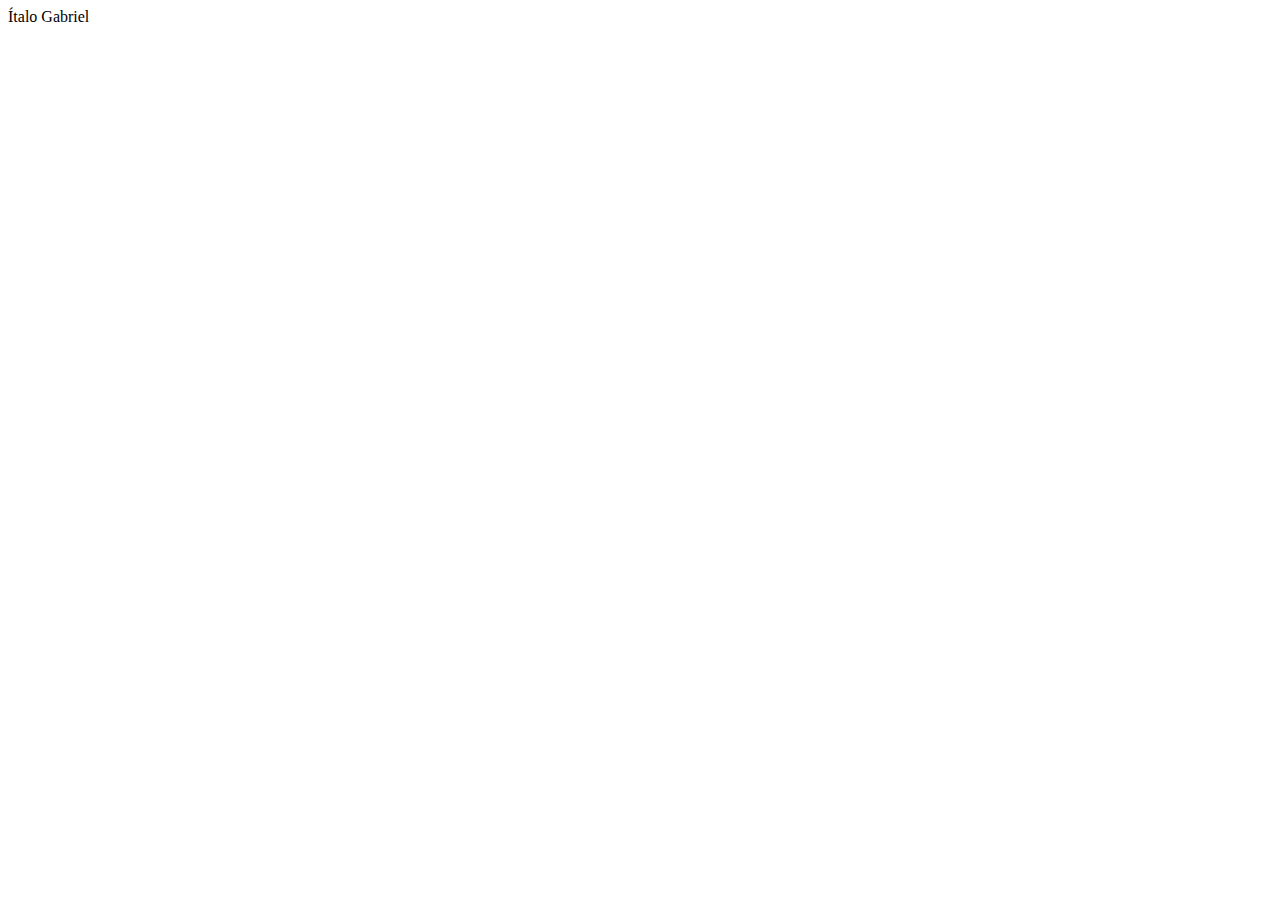
==== javascript/index.html @ 2e641a0a "Adicionando arquivos da aula de js" ====
<!DOCTYPE html>
<html lang="pt-br">
<head>
    <meta charset="UTF-8">
    <meta name="viewport" content="width=device-width, initial-scale=1.0">
    <meta http-equiv="X-UA-Compatible" content="ie=edge">
    <title>AprendendoJS</title>
</head>
<body>
    











    <script src="./script.js"></script>
</body>
</html>
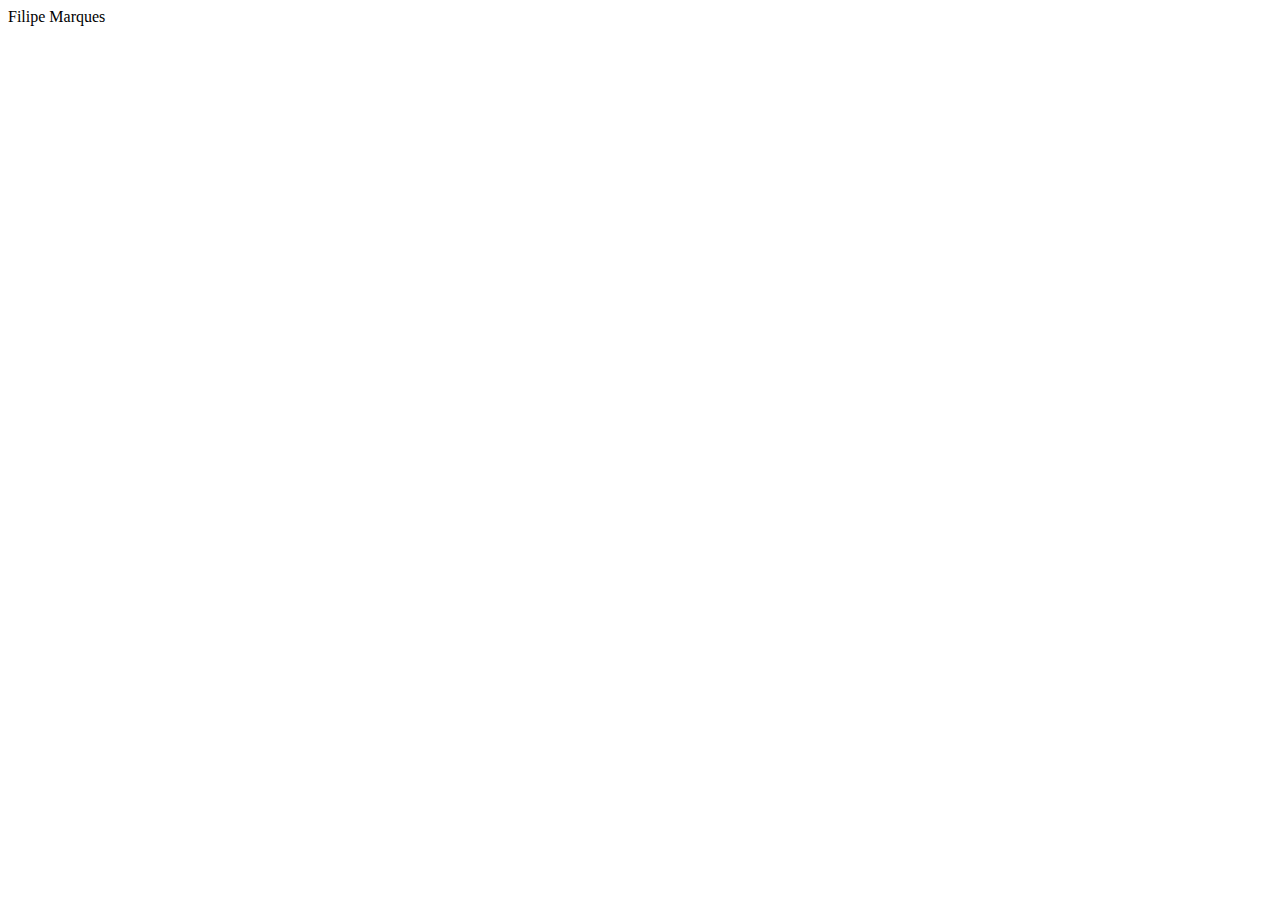
==== commit caa153d1: "Add js files" ====
--- a/javascript/index.html
+++ b/javascript/index.html
@@ -1,24 +1,12 @@
 <!DOCTYPE html>
 <html lang="pt-br">
-<head>
-    <meta charset="UTF-8">
-    <meta name="viewport" content="width=device-width, initial-scale=1.0">
-    <meta http-equiv="X-UA-Compatible" content="ie=edge">
-    <title>AprendendoJS</title>
-</head>
-<body>
-    
-
-
-
-
-
-
-
-
-
-
-
+  <head>
+    <meta charset="UTF-8" />
+    <meta name="viewport" content="width=device-width, initial-scale=1.0" />
+    <meta http-equiv="X-UA-Compatible" content="ie=edge" />
+    <title>Aprendendo JS</title>
+  </head>
+  <body>
     <script src="./script.js"></script>
-</body>
-</html>+  </body>
+</html>
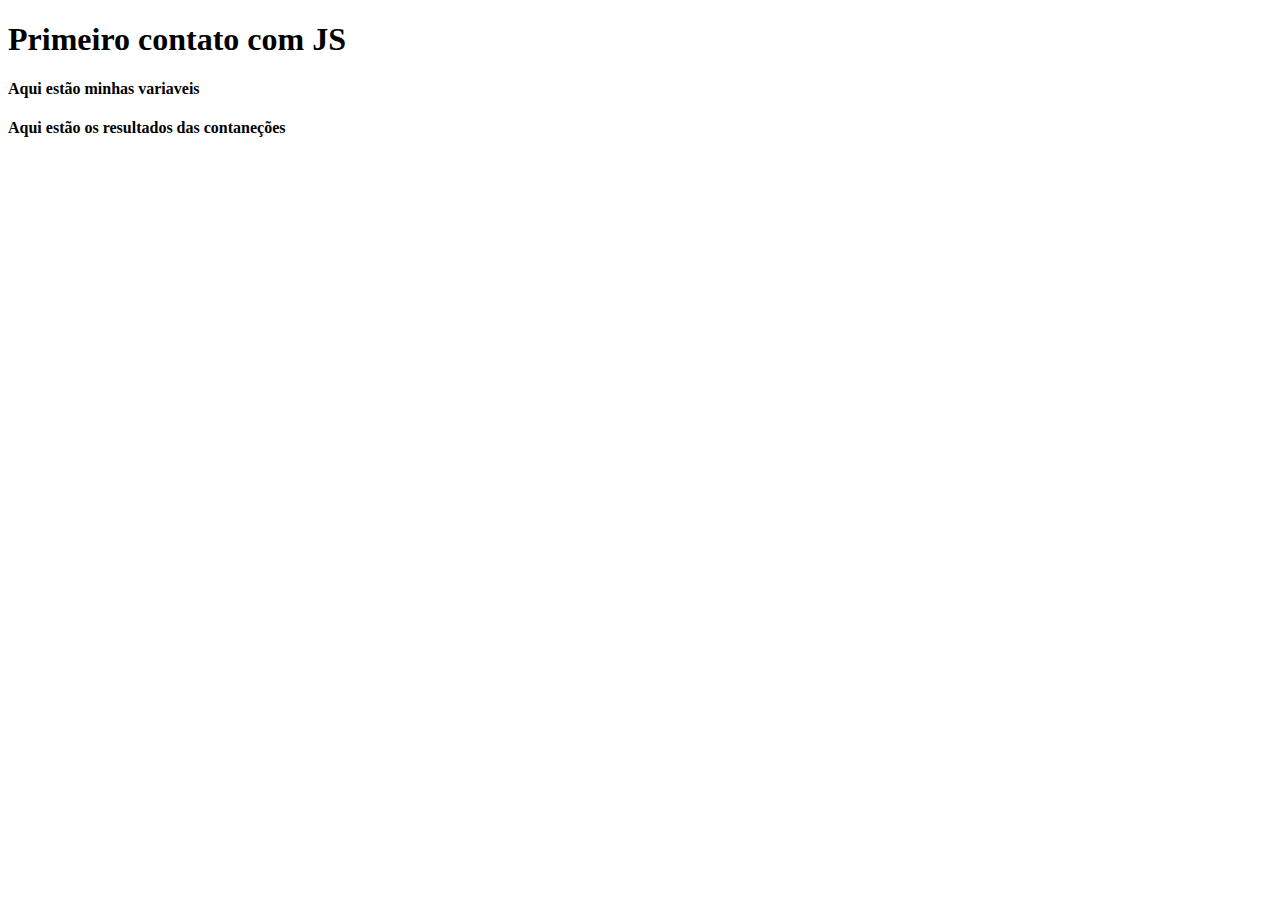
==== commit 3013d623: "Adicionado arquivos da aula 3 de JS e atividade 01" ====
--- a/javascript/index.html
+++ b/javascript/index.html
@@ -1,12 +1,33 @@
 <!DOCTYPE html>
 <html lang="pt-br">
-  <head>
-    <meta charset="UTF-8" />
-    <meta name="viewport" content="width=device-width, initial-scale=1.0" />
-    <meta http-equiv="X-UA-Compatible" content="ie=edge" />
-    <title>Aprendendo JS</title>
-  </head>
-  <body>
+<head>
+    <meta charset="UTF-8">
+    <meta name="viewport" content="width=device-width, initial-scale=1.0">
+    <meta http-equiv="X-UA-Compatible" content="ie=edge">
+    <title>AprendendoJS</title>
+    <link rel="stylesheet" href="estilos.css">
+</head>
+<body>
+    <h1>Primeiro contato com JS</h1>
+    <div id="variaveis">
+        <h4>Aqui estão minhas variaveis</h4>
+        <script>
+            noel = "Papai Noel"
+            peru = "Peru de Natal"
+            neve = "Neve"
+            rena = "Renas"
+
+            numNoel = 1
+            numPeru = 1
+
+        </script>
+    </div>
+    <div id="resultados">
+        <h4>Aqui estão os resultados das contaneções </h4>
+        <script>
+            document.write()
+        </script>
+    </div>
     <script src="./script.js"></script>
-  </body>
-</html>
+</body>
+</html>--- a/javascript/estilos.css
+++ b/javascript/estilos.css
@@ -0,0 +1,3 @@
+#variaveis {
+    
+}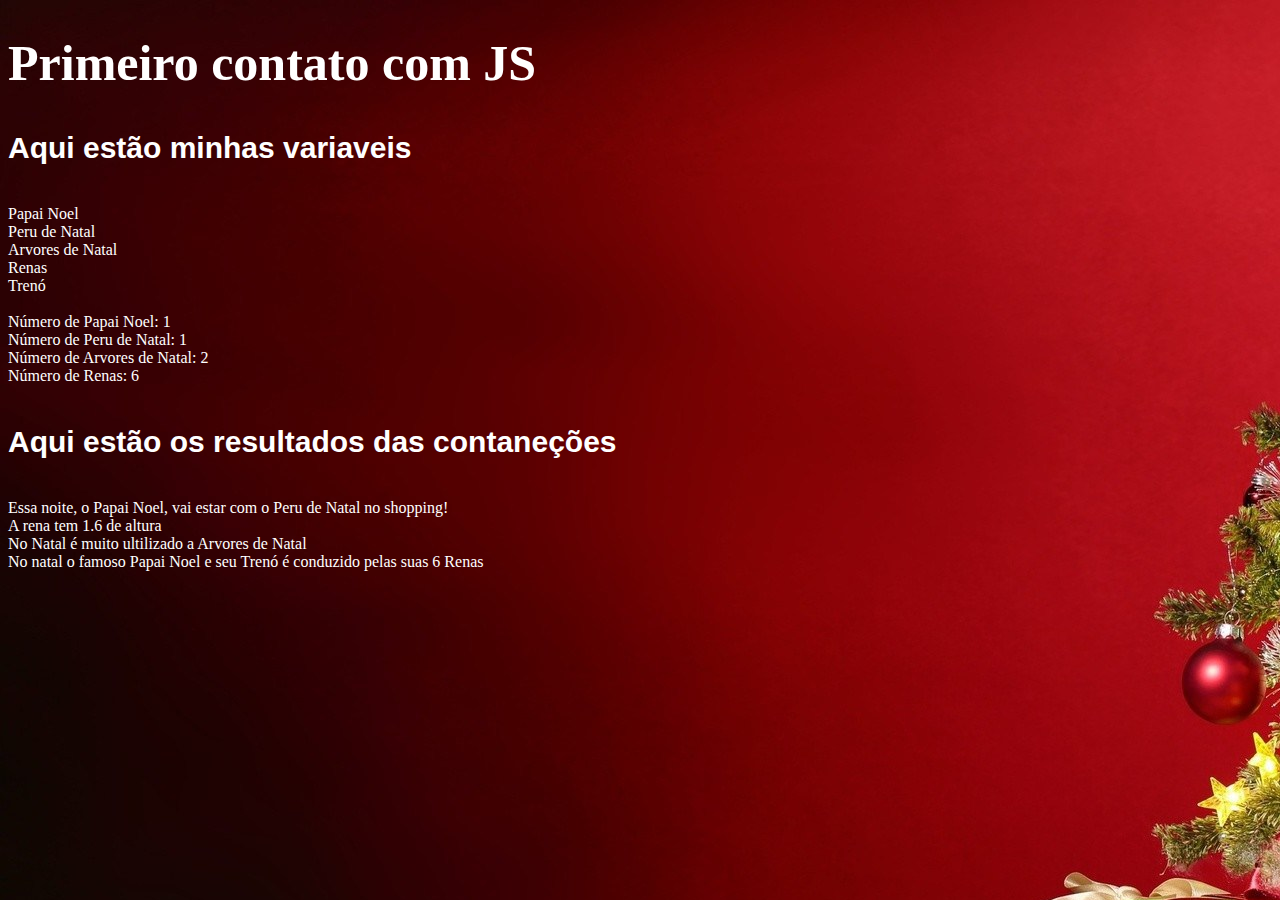
==== commit 4aab584a: "Arquivos da aula 1  de JS" ====
--- a/javascript/index.html
+++ b/javascript/index.html
@@ -1,6 +1,7 @@
 <!DOCTYPE html>
 <html lang="pt-br">
 <head>
+    
     <meta charset="UTF-8">
     <meta name="viewport" content="width=device-width, initial-scale=1.0">
     <meta http-equiv="X-UA-Compatible" content="ie=edge">
@@ -12,20 +13,53 @@
     <div id="variaveis">
         <h4>Aqui estão minhas variaveis</h4>
         <script>
-            noel = "Papai Noel"
-            peru = "Peru de Natal"
-            neve = "Neve"
-            rena = "Renas"
+            noel = "Papai Noel";
+            peru = "Peru de Natal";
+            arvore = "Arvores de Natal";
+            rena = "Renas";
+            treno = "Trenó";
 
-            numNoel = 1
-            numPeru = 1
+            numNoel = 1;
+            numPeru = 1;
+            numArvore = 2;
+            numRena = 6;
+            numTreno = 1;
 
+            diariaNoel = 250.30;
+            precoPeru = 80.50;
+            precoArvore = 150.30;
+            aulturaRena = 1.60;
+
+            document.write(noel);
+            document.write("<br>");
+            document.write(peru);
+            document.write("<br>");
+            document.write(arvore);
+            document.write("<br>");
+            document.write(rena);
+            document.write("<br>");
+            document.write(treno);
+            document.write("<br>");
+            document.write("<br>");
+            document.write(`Número de ${noel}: ${numNoel}`);
+            document.write("<br>");
+            document.write(`Número de ${peru}: ${numPeru}`);
+            document.write("<br>");
+            document.write(`Número de ${arvore}: ${numArvore} `);
+            document.write("<br>");
+            document.write(`Número de ${rena}: ${numRena} `);
         </script>
     </div>
     <div id="resultados">
         <h4>Aqui estão os resultados das contaneções </h4>
         <script>
-            document.write()
+            document.write(`Essa noite, o ${noel}, vai estar com o ${peru} no shopping!`);
+            document.write("<br>");
+            document.write(`A rena tem ${aulturaRena} de altura`);
+            document.write("<br>");
+            document.write(`No Natal é muito ultilizado a ${arvore} `);
+            document.write("<br>");
+            document.write(`No natal o famoso ${noel} e seu ${treno} é conduzido pelas suas ${numRena} ${rena} `);
         </script>
     </div>
     <script src="./script.js"></script>
--- a/javascript/estilos.css
+++ b/javascript/estilos.css
@@ -1,3 +1,15 @@
-#variaveis {
-    
+body {
+    background-image: url(./img/fundo.jpg);
+    background-repeat: no-repeat;
+    color: white;
+    width: 100%;
+}
+
+h4 {
+    font-size: 30px;
+    font-family: Arial, Helvetica, sans-serif;
+}
+
+h1 {
+    font-size: 50px;
 }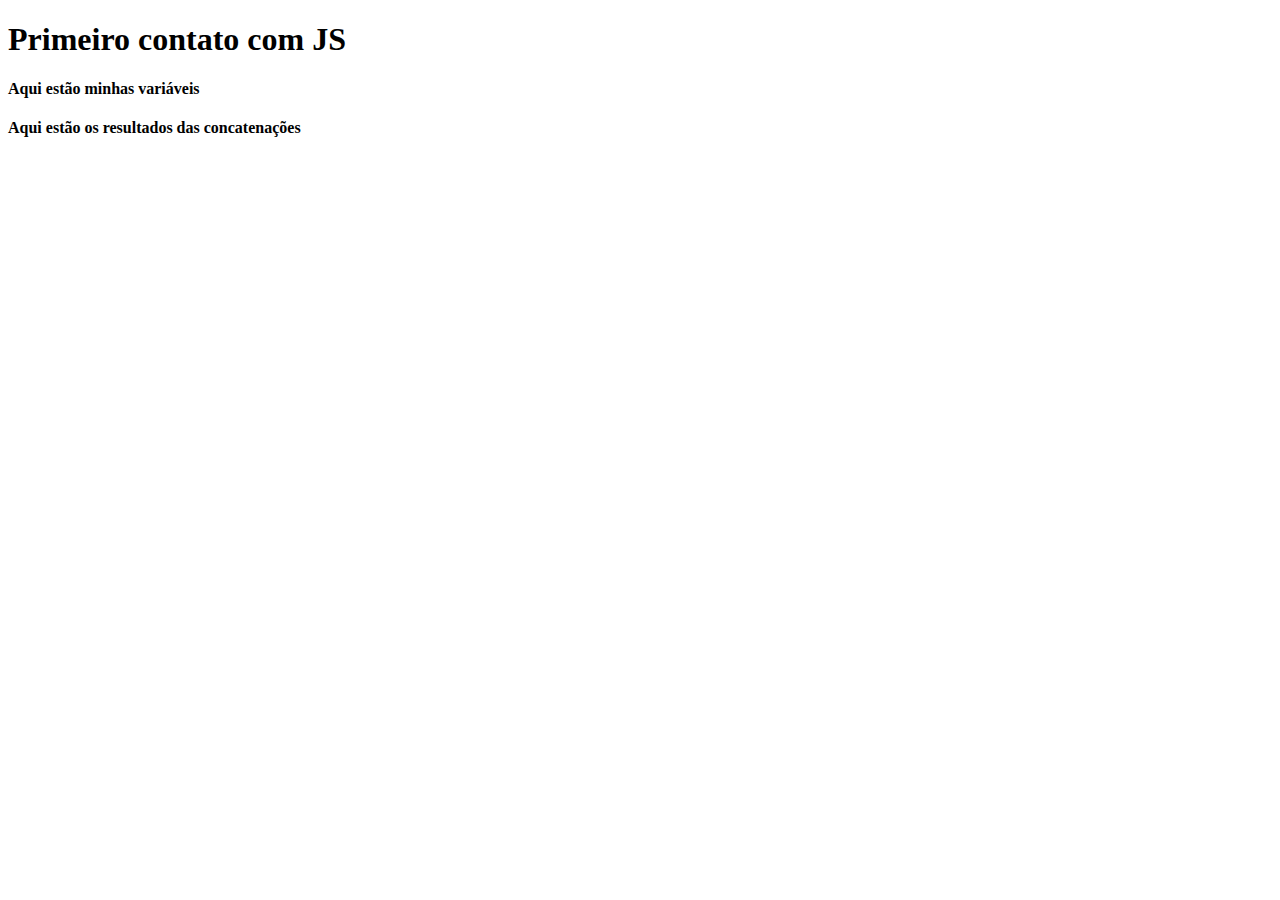
==== commit d6eefdb3: "Add js files" ====
--- a/javascript/index.html
+++ b/javascript/index.html
@@ -1,67 +1,21 @@
 <!DOCTYPE html>
 <html lang="pt-br">
-<head>
-    
-    <meta charset="UTF-8">
-    <meta name="viewport" content="width=device-width, initial-scale=1.0">
-    <meta http-equiv="X-UA-Compatible" content="ie=edge">
-    <title>AprendendoJS</title>
-    <link rel="stylesheet" href="estilos.css">
-</head>
-<body>
+  <head>
+    <meta charset="UTF-8" />
+    <meta name="viewport" content="width=device-width, initial-scale=1.0" />
+    <meta http-equiv="X-UA-Compatible" content="ie=edge" />
+    <title>Aprendendo JS</title>
+  </head>
+  <body>
     <h1>Primeiro contato com JS</h1>
-    <div id="variaveis">
-        <h4>Aqui estão minhas variaveis</h4>
-        <script>
-            noel = "Papai Noel";
-            peru = "Peru de Natal";
-            arvore = "Arvores de Natal";
-            rena = "Renas";
-            treno = "Trenó";
 
-            numNoel = 1;
-            numPeru = 1;
-            numArvore = 2;
-            numRena = 6;
-            numTreno = 1;
-
-            diariaNoel = 250.30;
-            precoPeru = 80.50;
-            precoArvore = 150.30;
-            aulturaRena = 1.60;
-
-            document.write(noel);
-            document.write("<br>");
-            document.write(peru);
-            document.write("<br>");
-            document.write(arvore);
-            document.write("<br>");
-            document.write(rena);
-            document.write("<br>");
-            document.write(treno);
-            document.write("<br>");
-            document.write("<br>");
-            document.write(`Número de ${noel}: ${numNoel}`);
-            document.write("<br>");
-            document.write(`Número de ${peru}: ${numPeru}`);
-            document.write("<br>");
-            document.write(`Número de ${arvore}: ${numArvore} `);
-            document.write("<br>");
-            document.write(`Número de ${rena}: ${numRena} `);
-        </script>
+    <div id="variaveis"><h4>Aqui estão minhas variáveis</h4>
+      <script>
+          
+      </script>
     </div>
     <div id="resultados">
-        <h4>Aqui estão os resultados das contaneções </h4>
-        <script>
-            document.write(`Essa noite, o ${noel}, vai estar com o ${peru} no shopping!`);
-            document.write("<br>");
-            document.write(`A rena tem ${aulturaRena} de altura`);
-            document.write("<br>");
-            document.write(`No Natal é muito ultilizado a ${arvore} `);
-            document.write("<br>");
-            document.write(`No natal o famoso ${noel} e seu ${treno} é conduzido pelas suas ${numRena} ${rena} `);
-        </script>
+      <h4>Aqui estão os resultados das concatenações</h4>
     </div>
-    <script src="./script.js"></script>
-</body>
-</html>+  </body>
+</html>
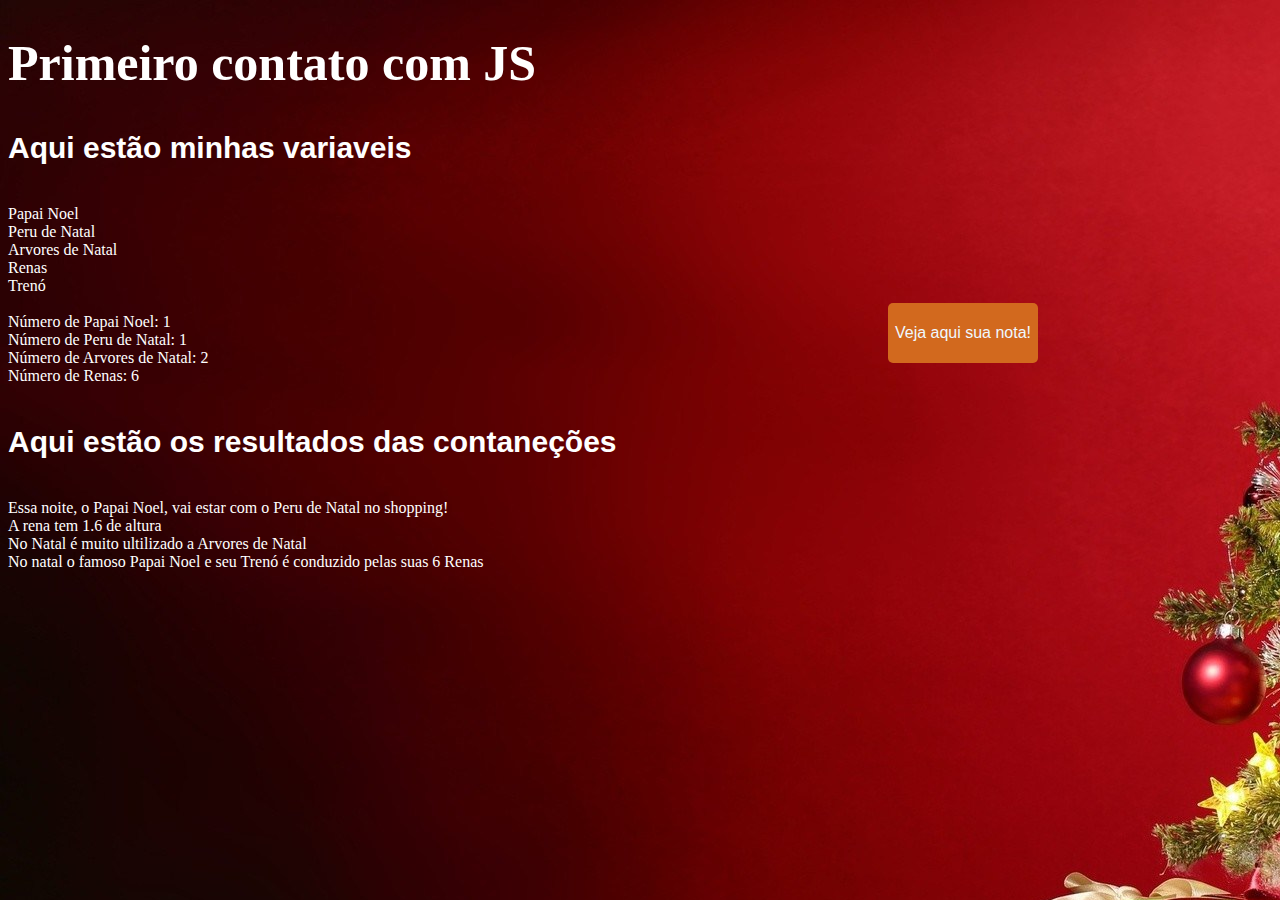
==== commit 458970d3: "Add avaliation" ====
--- a/javascript/index.html
+++ b/javascript/index.html
@@ -4,18 +4,69 @@
     <meta charset="UTF-8" />
     <meta name="viewport" content="width=device-width, initial-scale=1.0" />
     <meta http-equiv="X-UA-Compatible" content="ie=edge" />
-    <title>Aprendendo JS</title>
+    <title>AprendendoJS</title>
+    <link rel="stylesheet" href="estilos.css" />
   </head>
   <body>
     <h1>Primeiro contato com JS</h1>
+    <div id="variaveis">
+      <h4>Aqui estão minhas variaveis</h4>
+      <script>
+        noel = "Papai Noel";
+        peru = "Peru de Natal";
+        arvore = "Arvores de Natal";
+        rena = "Renas";
+        treno = "Trenó";
 
-    <div id="variaveis"><h4>Aqui estão minhas variáveis</h4>
-      <script>
-          
+        numNoel = 1;
+        numPeru = 1;
+        numArvore = 2;
+        numRena = 6;
+        numTreno = 1;
+
+        diariaNoel = 250.3;
+        precoPeru = 80.5;
+        precoArvore = 150.3;
+        aulturaRena = 1.6;
+
+        document.write(noel);
+        document.write("<br>");
+        document.write(peru);
+        document.write("<br>");
+        document.write(arvore);
+        document.write("<br>");
+        document.write(rena);
+        document.write("<br>");
+        document.write(treno);
+        document.write("<br>");
+        document.write("<br>");
+        document.write(`Número de ${noel}: ${numNoel}`);
+        document.write("<br>");
+        document.write(`Número de ${peru}: ${numPeru}`);
+        document.write("<br>");
+        document.write(`Número de ${arvore}: ${numArvore} `);
+        document.write("<br>");
+        document.write(`Número de ${rena}: ${numRena} `);
       </script>
     </div>
     <div id="resultados">
-      <h4>Aqui estão os resultados das concatenações</h4>
+      <h4>Aqui estão os resultados das contaneções</h4>
+      <script>
+        document.write(
+          `Essa noite, o ${noel}, vai estar com o ${peru} no shopping!`
+        );
+        document.write("<br>");
+        document.write(`A rena tem ${aulturaRena} de altura`);
+        document.write("<br>");
+        document.write(`No Natal é muito ultilizado a ${arvore} `);
+        document.write("<br>");
+        document.write(
+          `No natal o famoso ${noel} e seu ${treno} é conduzido pelas suas ${numRena} ${rena} `
+        );
+        ok = "Parabéns, sua nota foi 10!";
+      </script>
+      <button onclick="{alert(ok)}">Veja aqui sua nota!</button>
     </div>
+    <script src="./script.js"></script>
   </body>
 </html>
--- a/javascript/estilos.css
+++ b/javascript/estilos.css
@@ -0,0 +1,30 @@
+body {
+  background-image: url(./img/fundo.jpg);
+  background-repeat: no-repeat;
+  color: white;
+  width: 100%;
+}
+
+h4 {
+  font-size: 30px;
+  font-family: Arial, Helvetica, sans-serif;
+}
+
+h1 {
+  font-size: 50px;
+}
+
+button {
+  background-color: chocolate;
+  border: none;
+  border-radius: 5px;
+  width: 150px;
+  height: 60px;
+  display: block;
+  float: right;
+  margin-right: 250px;
+  margin-top: -250px;
+  color: aliceblue;
+  font-size: 16px;
+  cursor: pointer;
+}
